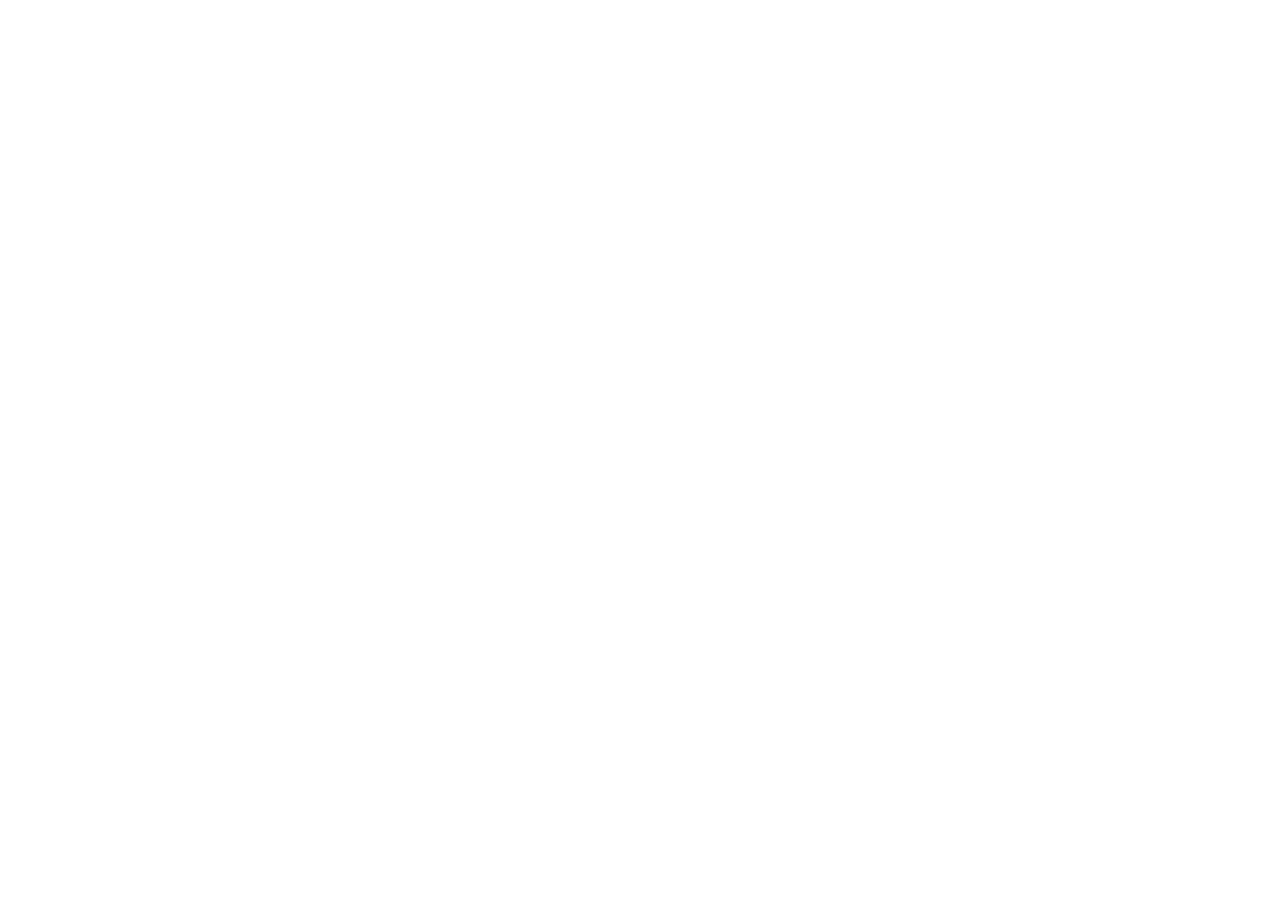
==== module-2/index.html @ a51bef30 "Starting to build CSS boxing framework." ====
<!DOCTYPE html>
<html>
    <head>
        <meta charset="utf-8">
        <meta name="viewport" content="width=device-width, initial-scale=1">
        <title>Module 2 Project</title>
    </head>
    <body>
    </body>
</html>
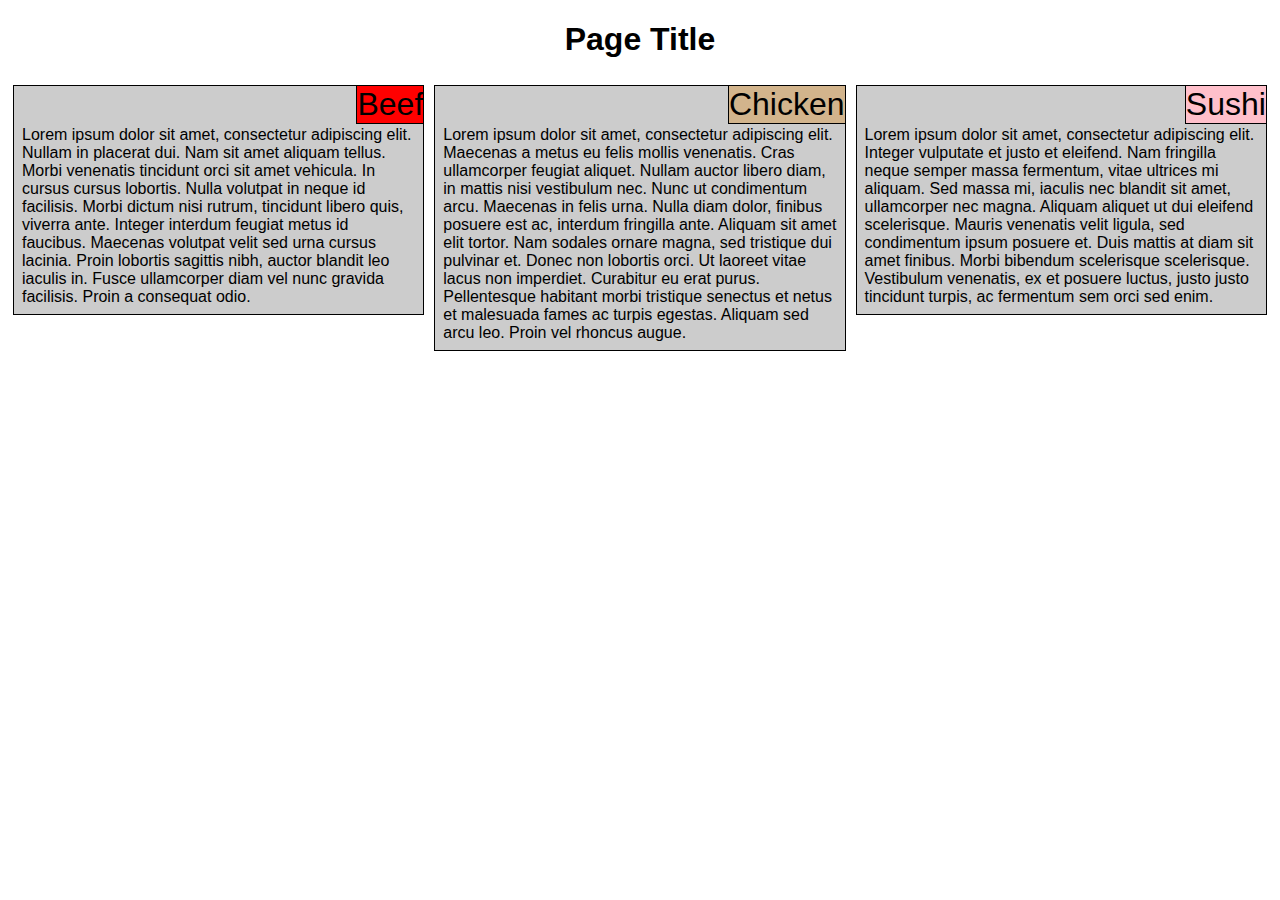
==== commit 82b8221d: "Finishing up module 2 assignment." ====
--- a/module-2/index.html
+++ b/module-2/index.html
@@ -3,8 +3,60 @@
     <head>
         <meta charset="utf-8">
         <meta name="viewport" content="width=device-width, initial-scale=1">
-        <title>Module 2 Project</title>
+        <title>Our Menu</title>
+        <link rel="stylesheet" href="css/stylesheet.css">
     </head>
     <body>
+        <h1>Page Title</h1>
+        <div class="content-box col-lg-4 col-md-6 col-sm-12">
+            <p>
+                <span id="beef" class="section-title">Beef</span>
+                Lorem ipsum dolor sit amet, consectetur adipiscing elit.
+                Nullam in placerat dui. Nam sit amet aliquam tellus.
+                Morbi venenatis tincidunt orci sit amet vehicula.
+                In cursus cursus lobortis.
+                Nulla volutpat in neque id facilisis.
+                Morbi dictum nisi rutrum, tincidunt libero quis, viverra ante.
+                Integer interdum feugiat metus id faucibus.
+                Maecenas volutpat velit sed urna cursus lacinia.
+                Proin lobortis sagittis nibh, auctor blandit leo iaculis in.
+                Fusce ullamcorper diam vel nunc gravida facilisis.
+                Proin a consequat odio.
+            </p>
+        </div>
+        <div class="content-box col-lg-4 col-md-6 col-sm-12">
+            <p>
+                <span id="chicken" class="section-title">Chicken</span>
+                Lorem ipsum dolor sit amet, consectetur adipiscing elit.
+                Maecenas a metus eu felis mollis venenatis.
+                Cras ullamcorper feugiat aliquet.
+                Nullam auctor libero diam, in mattis nisi vestibulum nec.
+                Nunc ut condimentum arcu.
+                Maecenas in felis urna.
+                Nulla diam dolor, finibus posuere est ac, interdum fringilla ante.
+                Aliquam sit amet elit tortor.
+                Nam sodales ornare magna, sed tristique dui pulvinar et.
+                Donec non lobortis orci.
+                Ut laoreet vitae lacus non imperdiet.
+                Curabitur eu erat purus.
+                Pellentesque habitant morbi tristique senectus et netus et malesuada fames ac turpis egestas.
+                Aliquam sed arcu leo.
+                Proin vel rhoncus augue.
+            </p>
+        </div>
+        <div class="content-box col-lg-4 col-md-12 col-sm-12">
+            <p>
+                <span id="sushi" class="section-title">Sushi</span>
+                Lorem ipsum dolor sit amet, consectetur adipiscing elit.
+                Integer vulputate et justo et eleifend.
+                Nam fringilla neque semper massa fermentum, vitae ultrices mi aliquam.
+                Sed massa mi, iaculis nec blandit sit amet, ullamcorper nec magna.
+                Aliquam aliquet ut dui eleifend scelerisque.
+                Mauris venenatis velit ligula, sed condimentum ipsum posuere et.
+                Duis mattis at diam sit amet finibus.
+                Morbi bibendum scelerisque scelerisque.
+                Vestibulum venenatis, ex et posuere luctus, justo justo tincidunt turpis, ac fermentum sem orci sed enim.
+            </p>
+        </div>
     </body>
 </html>
--- a/module-2/css/stylesheet.css
+++ b/module-2/css/stylesheet.css
@@ -0,0 +1,105 @@
+/*  Base styles section */
+* {
+    box-sizing: border-box;
+    font-family: Helvetica, Arial, sans-serif;
+}
+
+h1 {
+    text-align: center;
+}
+
+.content-box {
+    padding: 5px;
+}
+
+p {
+    position: relative;
+    padding-top: 2.5em;
+    padding-left: .5em;
+    padding-bottom: .5em;
+    padding-right: .5em;
+    margin: 0;
+    border: 1px solid black;
+    background-color: #cccccc;
+}
+
+.section-title {
+    position: absolute;
+    top: 0;
+    right: 0px;
+    margin: 0;
+    font-size: 2em;
+    border-left: 1px solid black;
+    border-bottom: 1px solid black;
+}
+
+span#beef {
+    background-color: red;
+}
+
+span#chicken {
+    background-color: tan;
+}
+
+span#sushi {
+    background-color: pink;
+}
+
+/* Adaptation/stealing of CSS "framework" from Lecture 24 */
+
+/* Media Query setup: for "large" devices (greater than 992 pixels)*/
+@media (min-width: 992px) {
+    .col-lg-4, .col-lg-6, .col-lg-12 {
+        float: left;
+    }
+
+    .col-lg-4 {
+        width: 33.33%;
+    }
+
+    .col-lg-6 {
+        width: 50%;
+    }
+
+    .col-lg-12 {
+        width: 100%;
+    }
+}
+
+/* Media Query setup: for "medium" devices (768-991 pixels) */
+@media (min-width: 768px) and (max-width: 991px) {
+    .col-md-4, .col-md-6, .col-md-12 {
+        float: left;
+    }
+
+    .col-md-4 {
+        width: 33.33%;
+    }
+
+    .col-md-6 {
+        width: 50%;
+    }
+
+    .col-md-12 {
+        width: 100%;
+    }
+}
+
+/* Media Query setup: for "small" devices (Less than 767 pixels) */
+@media (max-width: 767px) {
+    .col-sm-4, .col-sm-6, .col-sm-12 {
+        float: left;
+    }
+
+    .col-sm-4 {
+        width: 33.33%;
+    }
+
+    .col-sm-6 {
+        width: 50%;
+    }
+
+    .col-sm-12 {
+        width: 100%;
+    }
+}
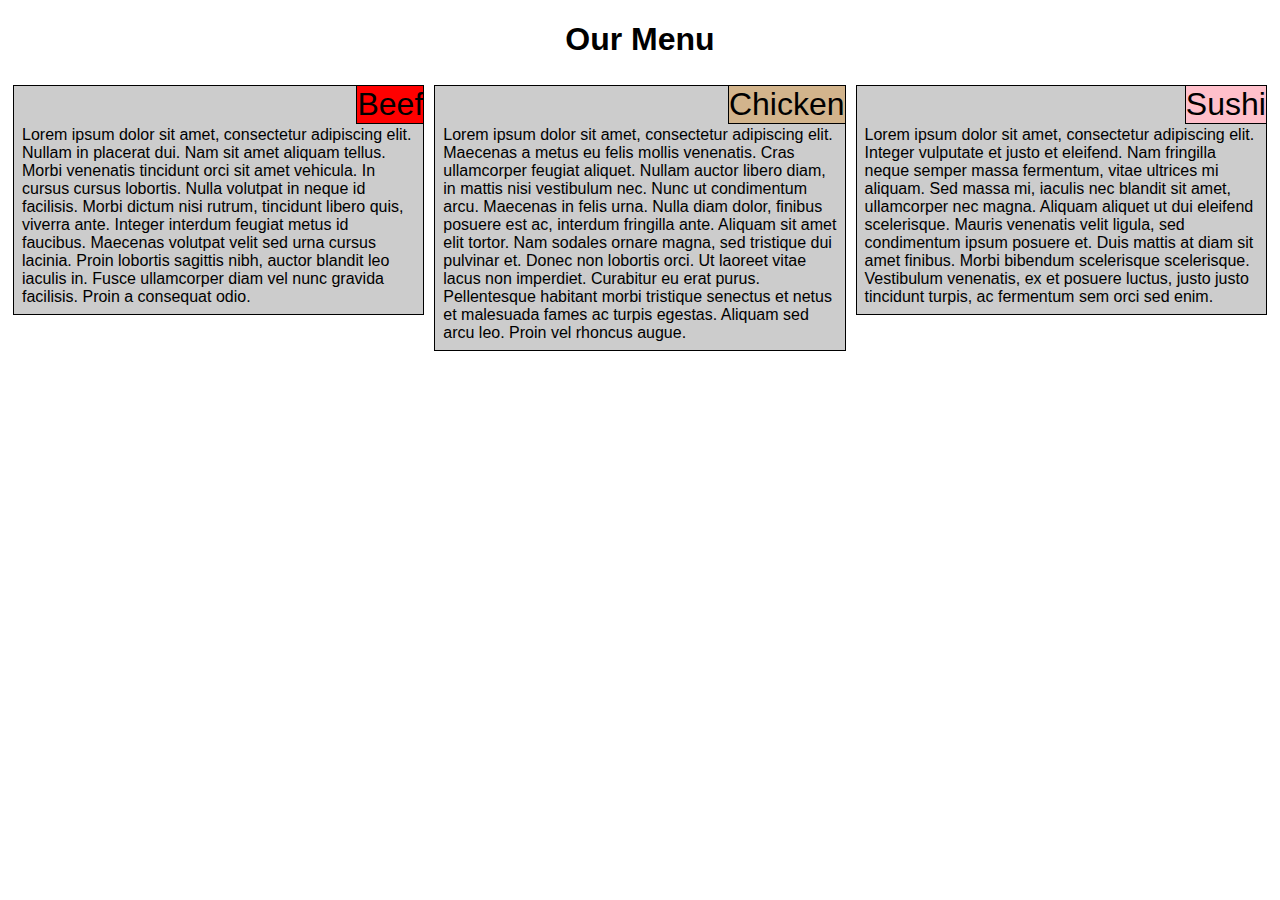
==== commit 438338de: "Mixed up title and *page* title..." ====
--- a/module-2/index.html
+++ b/module-2/index.html
@@ -3,11 +3,11 @@
     <head>
         <meta charset="utf-8">
         <meta name="viewport" content="width=device-width, initial-scale=1">
-        <title>Our Menu</title>
+        <title>Module 2 coding assignment</title>
         <link rel="stylesheet" href="css/stylesheet.css">
     </head>
     <body>
-        <h1>Page Title</h1>
+        <h1>Our Menu</h1>
         <div class="content-box col-lg-4 col-md-6 col-sm-12">
             <p>
                 <span id="beef" class="section-title">Beef</span>
